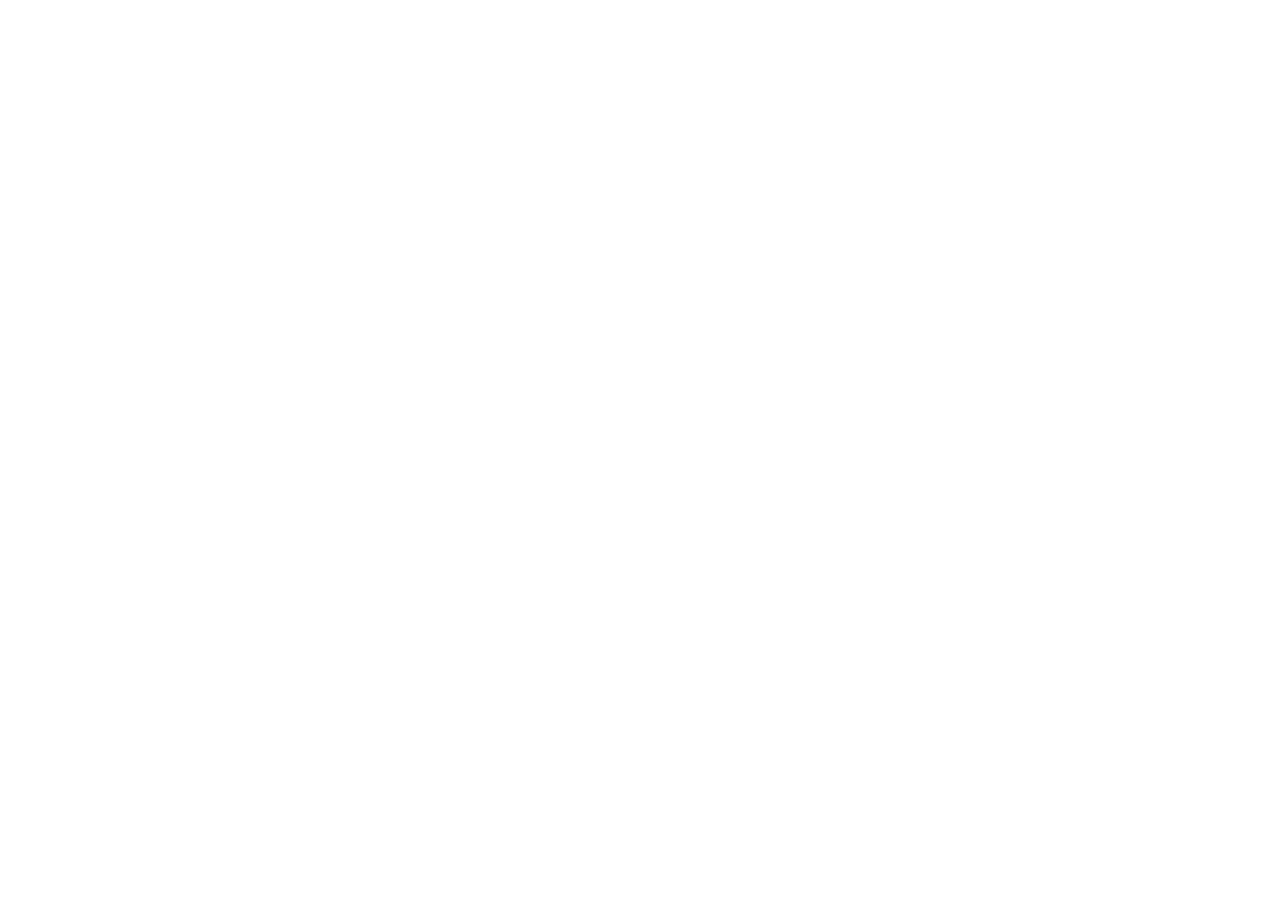
==== index.html @ 59211de1 "primer archvo subido" ====
<!DOCTYPE html>
<html lang="en">
<head>
    <meta charset="UTF-8">
    <meta name="viewport" content="width=device-width, initial-scale=1.0">
    <title>Document</title>
</head>
<body>
    <h1></h1>
    
</body>
</html>
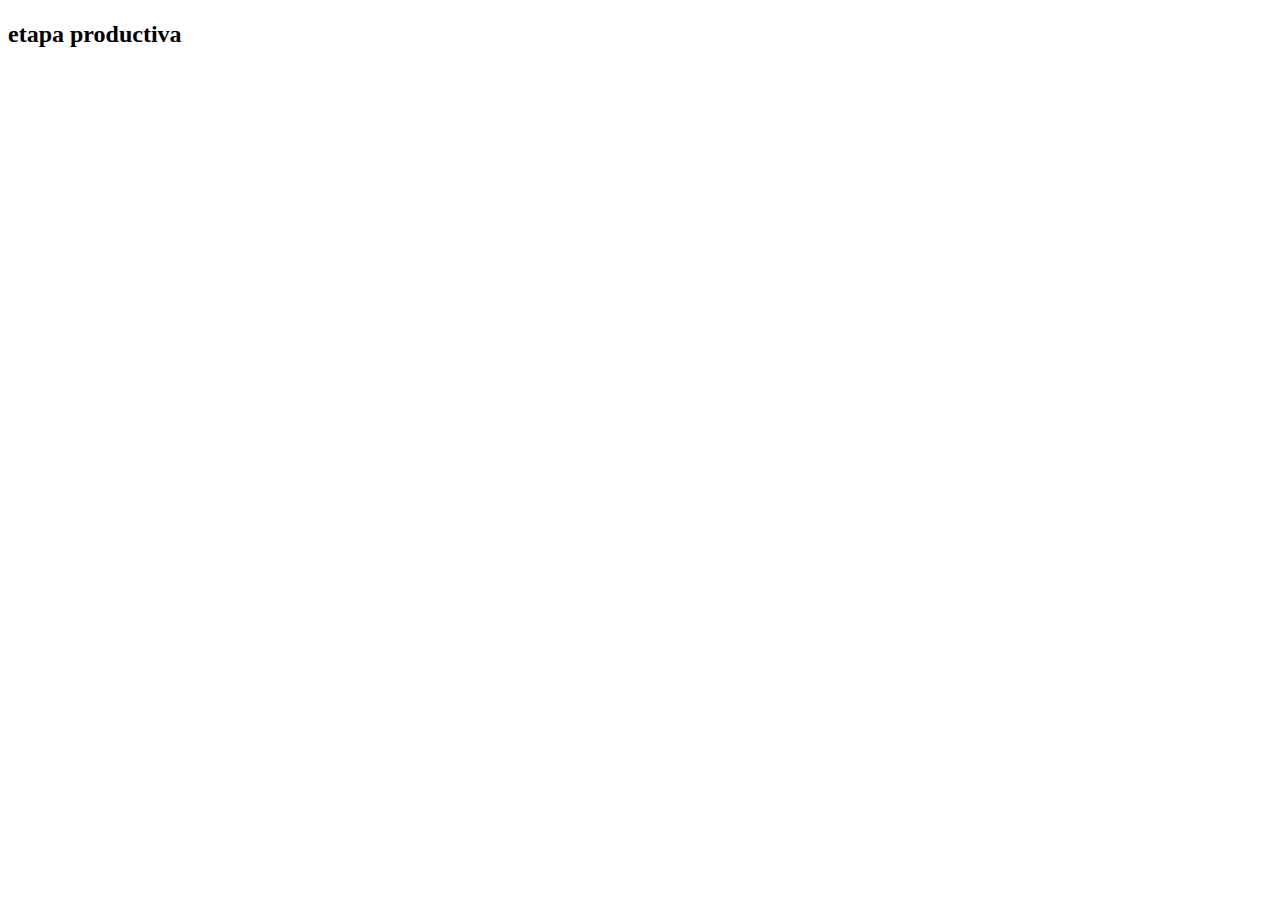
==== commit 81af502a: "Update index.html" ====
--- a/index.html
+++ b/index.html
@@ -7,6 +7,9 @@
 </head>
 <body>
     <h1></h1>
+    <div>
+        <h2>etapa productiva</h2>
+    </div>
     
 </body>
 </html>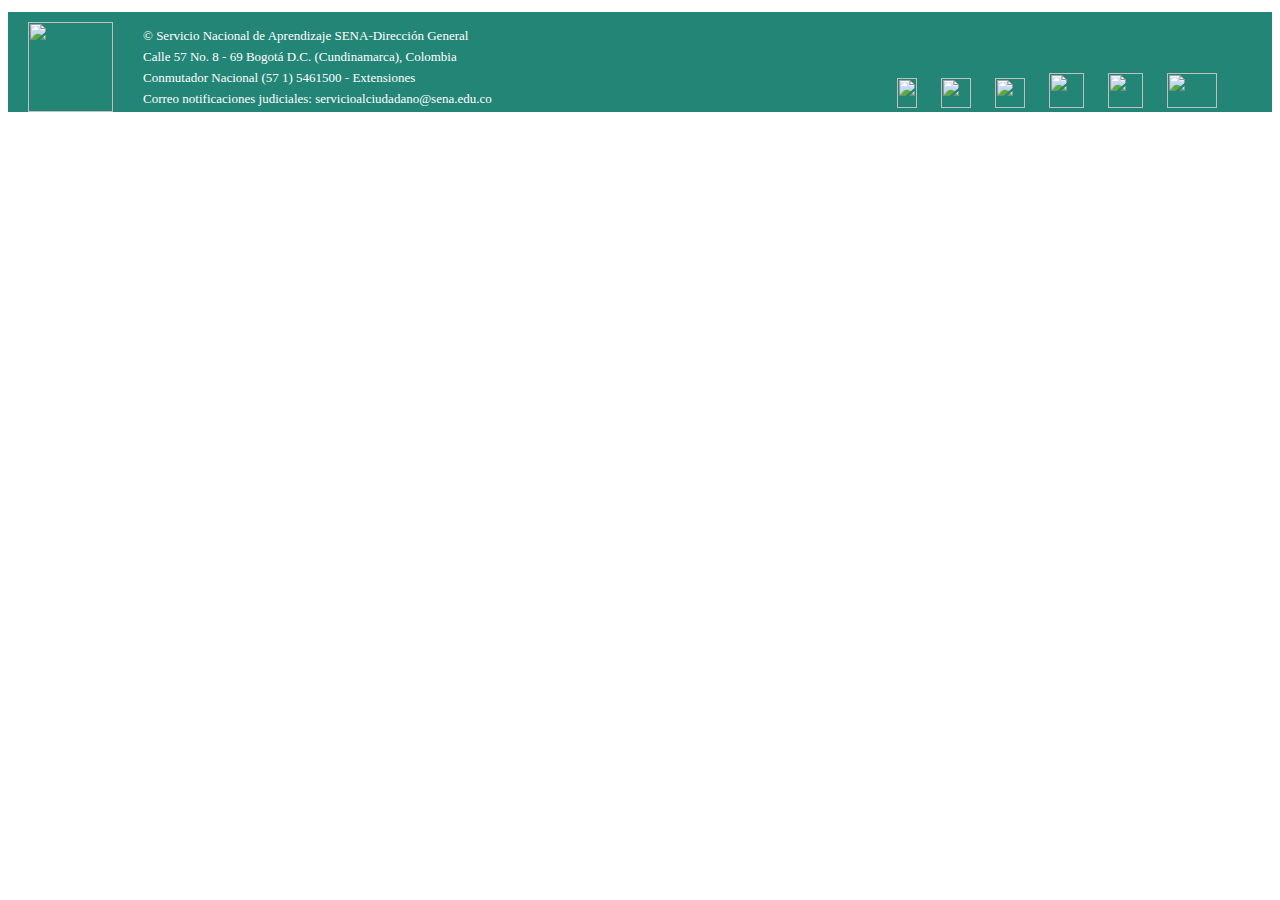
==== commit a845eeca: "contenido del index html" ====
--- a/index.html
+++ b/index.html
@@ -4,12 +4,27 @@
     <meta charset="UTF-8">
     <meta name="viewport" content="width=device-width, initial-scale=1.0">
     <title>Document</title>
+    <link rel="stylesheet" href="css/index.css">
 </head>
 <body>
-    <h1></h1>
-    <div>
-        <h2>etapa productiva</h2>
-    </div>
+    <footer class="pie">
+        <img  height="90px" width="85px" src="img/pie de pagina.png" alt="">
+        <div class="info">
+          <p>&copy; Servicio Nacional de Aprendizaje SENA-Dirección General </p>
+          <p>Calle 57 No. 8 - 69 Bogotá D.C. (Cundinamarca), Colombia</p>
+         
+           <p>Conmutador Nacional (57 1) 5461500 - Extensiones</p>
+           <p>Correo notificaciones judiciales: servicioalciudadano@sena.edu.co </p>
+        </div>
+        <nav class="icons">
+       <a href="https://www.facebook.com/SENA/" target=_blank> <img  height="30px" width="20px" src="img/icono.facebook.jpg" alt=""></a>
+       <a href="https://www.instagram.com/senacomunica/" target=_blank> <img  height="30px" width="30px" src="img/instagram-icon.png" alt=""></a>
+       <a href="https://twitter.com/SENAComunica" target=_blank><img  height="30px" width="30px" src="img/icono.twitter.png" alt=""></a>
+       <a href="https://www.youtube.com/user/SENATV" target=_blank><img  height="35px" width="35px" src="img/icono.youtube.png" alt=""></a>
+       <a href="https://www.sena.edu.co/es-co/Paginas/default.aspx" target=_blank><img  height="35px" width="35px" src="img/icono.spotify-.png" alt=""></a>
+       <a href="https://soundcloud.com/senacolombia/" target=_blank><img  height="35px" width="50px" src="img/icono.soundcloud.png" alt=""></a>
+       </nav>
+      </footer>  
     
 </body>
 </html>--- a/css/index.css
+++ b/css/index.css
@@ -0,0 +1,36 @@
+.pie{
+    position: relative;
+    margin-top: 10px;
+    width: 100%;
+    height: 100px;
+    background:rgb(35, 133, 118);
+    display: flex;
+    align-items: flex-end;
+    border-top: 2px solid #fff;
+    margin-left: 0px;
+   
+}
+.pie img
+{
+    margin-left: 20px;
+    
+}
+.info 
+{
+   border-left: solid var(--white);
+   
+}
+.info p
+{
+    font-size: 13px;
+    color: #fff;
+    font-family: Verdana;
+    margin: 5px;
+    margin-left: 30px;
+    font-family: Verdana;
+}
+.icons
+{
+    margin-left: 380px;
+    
+}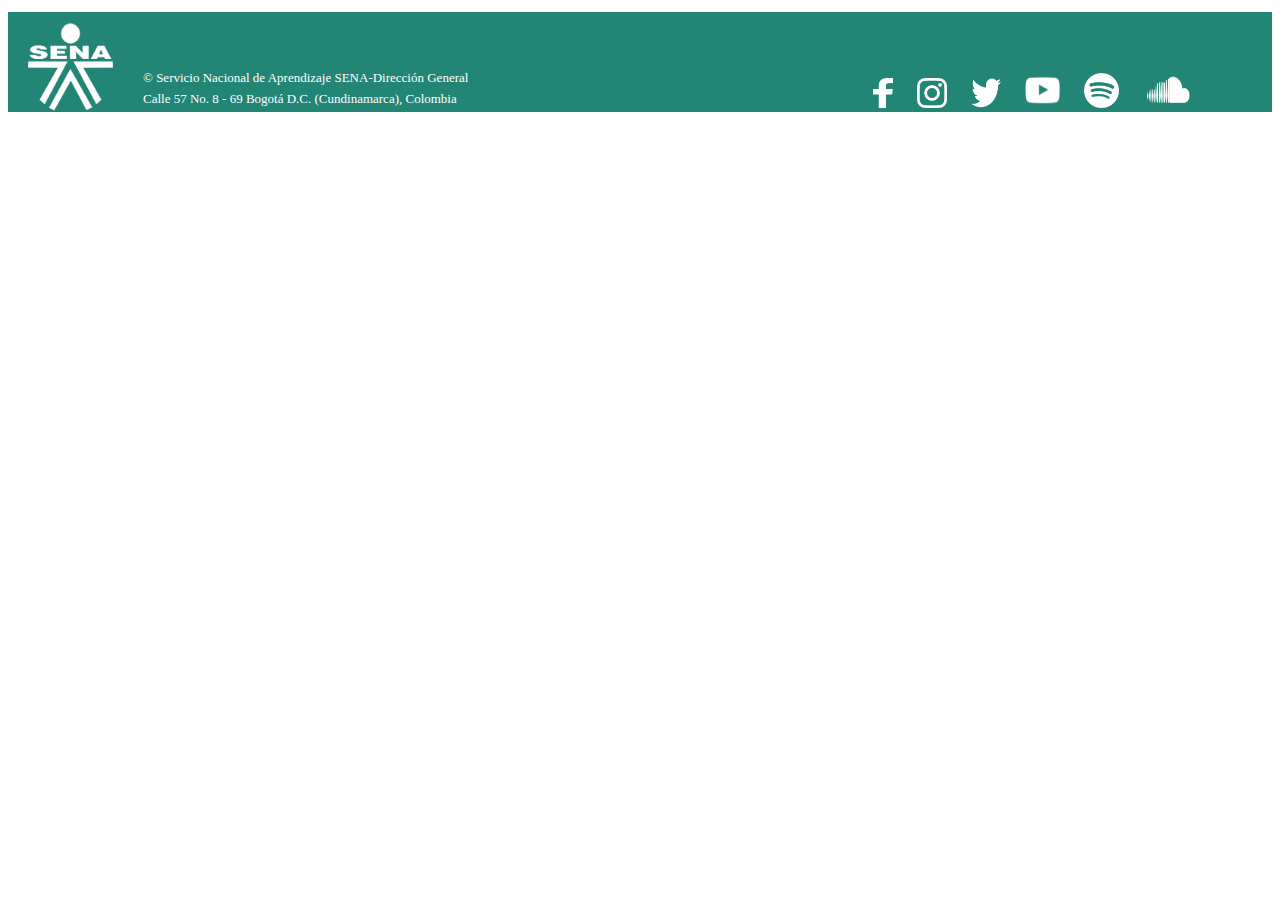
==== commit 22f6f861: "estilos pagina de  evidencias" ====
--- a/index.html
+++ b/index.html
@@ -7,24 +7,23 @@
     <link rel="stylesheet" href="css/index.css">
 </head>
 <body>
+   
     <footer class="pie">
-        <img  height="90px" width="85px" src="img/pie de pagina.png" alt="">
+        <img  height="90px" width="85px" src="imagen/pie de pagina.png" alt="">
         <div class="info">
           <p>&copy; Servicio Nacional de Aprendizaje SENA-Dirección General </p>
           <p>Calle 57 No. 8 - 69 Bogotá D.C. (Cundinamarca), Colombia</p>
-         
-           <p>Conmutador Nacional (57 1) 5461500 - Extensiones</p>
-           <p>Correo notificaciones judiciales: servicioalciudadano@sena.edu.co </p>
         </div>
         <nav class="icons">
-       <a href="https://www.facebook.com/SENA/" target=_blank> <img  height="30px" width="20px" src="img/icono.facebook.jpg" alt=""></a>
-       <a href="https://www.instagram.com/senacomunica/" target=_blank> <img  height="30px" width="30px" src="img/instagram-icon.png" alt=""></a>
-       <a href="https://twitter.com/SENAComunica" target=_blank><img  height="30px" width="30px" src="img/icono.twitter.png" alt=""></a>
-       <a href="https://www.youtube.com/user/SENATV" target=_blank><img  height="35px" width="35px" src="img/icono.youtube.png" alt=""></a>
-       <a href="https://www.sena.edu.co/es-co/Paginas/default.aspx" target=_blank><img  height="35px" width="35px" src="img/icono.spotify-.png" alt=""></a>
-       <a href="https://soundcloud.com/senacolombia/" target=_blank><img  height="35px" width="50px" src="img/icono.soundcloud.png" alt=""></a>
+       <a href="https://www.facebook.com/SENA/" target=_blank> <img  height="30px" width="20px" src="imagen/icono.facebook.jpg" alt=""></a>
+       <a href="https://www.instagram.com/senacomunica/" target=_blank> <img  height="30px" width="30px" src="imagen/instagram-icon.png" alt=""></a>
+       <a href="https://twitter.com/SENAComunica" target=_blank><img  height="30px" width="30px" src="imagen/icono.twitter.png" alt=""></a>
+       <a href="https://www.youtube.com/user/SENATV" target=_blank><img  height="35px" width="35px" src="imagen/icono.youtube.png" alt=""></a>
+       <a href="https://www.sena.edu.co/es-co/Paginas/default.aspx" target=_blank><img  height="35px" width="35px" src="imagen/icono.spotify-.png" alt=""></a>
+       <a href="https://soundcloud.com/senacolombia/" target=_blank><img  height="35px" width="50px" src="imagen/icono.soundcloud.png" alt=""></a>
        </nav>
-      </footer>  
+      </footer> 
+
     
 </body>
 </html>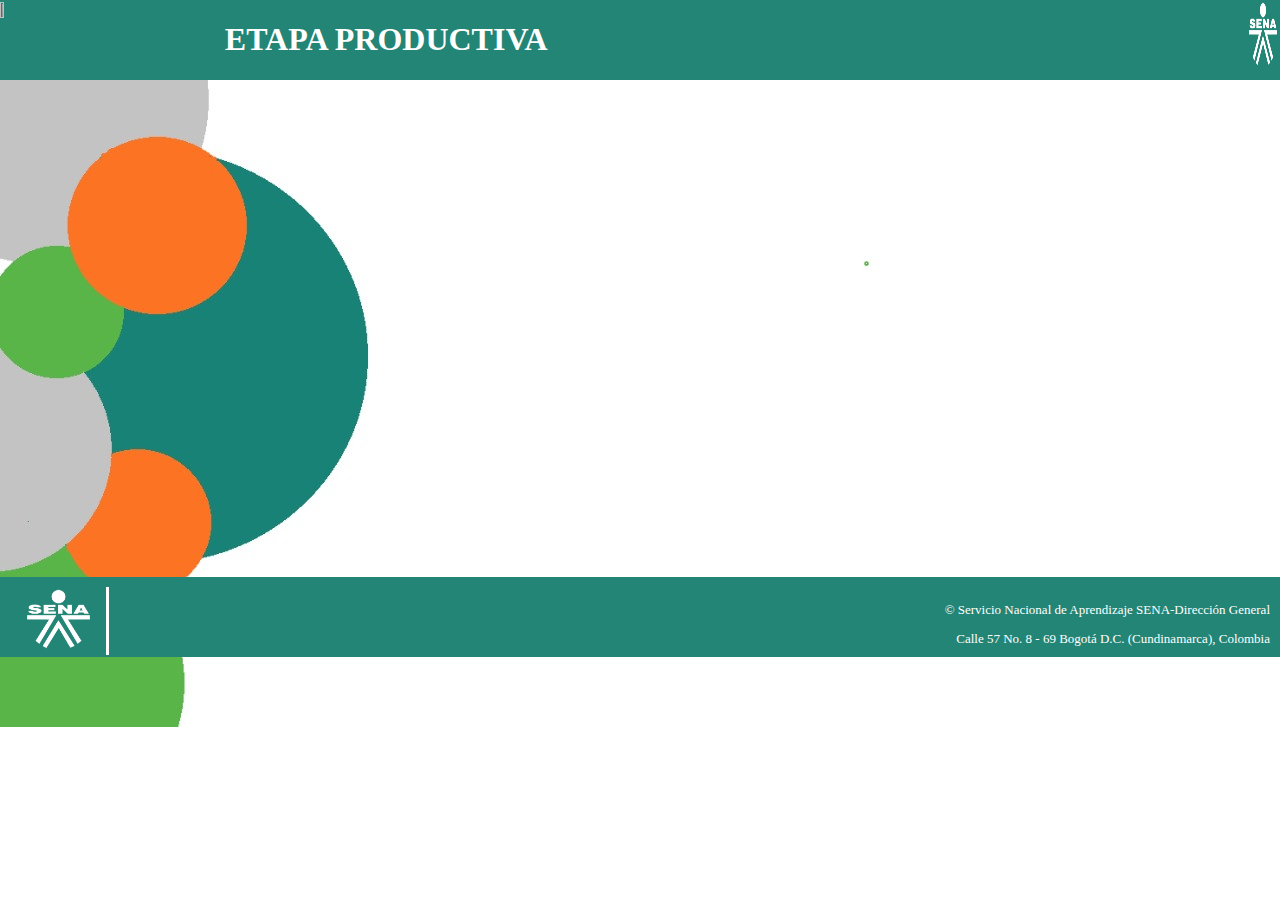
==== commit 831c4efe: "index.html y index.css" ====
--- a/index.html
+++ b/index.html
@@ -7,21 +7,38 @@
     <link rel="stylesheet" href="css/index.css">
 </head>
 <body>
-   
+   <header>
+
+        <div class="imgmenu">
+            <img src="https://lh3.googleusercontent.com/proxy/SBrI7Wu-qiLnuXHNQUlReXj0Q9xdlP9RISym2NYKAR0UpJnIeBdsmxAy5oJZD_6GOn_1b9ucL9PUDJtqmwuxSaUyhXY" alt="">
+        </div>
+
+        <div class="title">
+            <h1>ETAPA PRODUCTIVA</h1>
+        </div>
+
+        <div class="logoo">
+            <img src="imagen/pie de pagina.png" alt="no font">
+        </div>
+
+   </header>
+        <div class="contenido">
+
+            <div class="video">
+                <iframe  src="https://www.powtoon.com/embed/eeZpDKZQsfe/" frameborder="0%" ></iframe>
+            </div>
+
+        </div>
+
     <footer class="pie">
-        <img  height="90px" width="85px" src="imagen/pie de pagina.png" alt="">
+        <div class="imgpie">
+            <img   src="imagen/pie de pagina.png" alt="">
+        </div>
+        
         <div class="info">
           <p>&copy; Servicio Nacional de Aprendizaje SENA-Dirección General </p>
           <p>Calle 57 No. 8 - 69 Bogotá D.C. (Cundinamarca), Colombia</p>
         </div>
-        <nav class="icons">
-       <a href="https://www.facebook.com/SENA/" target=_blank> <img  height="30px" width="20px" src="imagen/icono.facebook.jpg" alt=""></a>
-       <a href="https://www.instagram.com/senacomunica/" target=_blank> <img  height="30px" width="30px" src="imagen/instagram-icon.png" alt=""></a>
-       <a href="https://twitter.com/SENAComunica" target=_blank><img  height="30px" width="30px" src="imagen/icono.twitter.png" alt=""></a>
-       <a href="https://www.youtube.com/user/SENATV" target=_blank><img  height="35px" width="35px" src="imagen/icono.youtube.png" alt=""></a>
-       <a href="https://www.sena.edu.co/es-co/Paginas/default.aspx" target=_blank><img  height="35px" width="35px" src="imagen/icono.spotify-.png" alt=""></a>
-       <a href="https://soundcloud.com/senacolombia/" target=_blank><img  height="35px" width="50px" src="imagen/icono.soundcloud.png" alt=""></a>
-       </nav>
       </footer> 
 
     
--- a/css/index.css
+++ b/css/index.css
@@ -1,36 +1,99 @@
-.pie{
-    position: relative;
-    margin-top: 10px;
-    width: 100%;
-    height: 100px;
-    background:rgb(35, 133, 118);
-    display: flex;
-    align-items: flex-end;
-    border-top: 2px solid #fff;
-    margin-left: 0px;
-   
-}
-.pie img
-{
-    margin-left: 20px;
+    body
+    {
+        margin: 0px;
+        padding: 0px;
+        font-family: Verdana;
+        background-image: url(../imagen/fondo.jpg);
+        background-repeat: no-repeat;
+    }
+
+       /* encabezado*/
+    header
+    {
+        width: 100%;
+        height: 80px;
+        background-color:rgb(35, 133, 118);
+        display: flex;
+    }
+
+    .imgmenu img
+    {
+        margin-top:8% ;
+        width:18%;
+        height: 45%;
+        cursor: pointer;
+    }
+    .title
+    {
+        width: 90%;
+        margin-left: 16%;
+        color: white;
+    }
+    .logoo img
+    {
+        margin-left: 45%;
+        margin-top: 3%;
+        width: 50%;
+        height: 80%;
+    }
+
+    /*contenido*/
+    .contenido
+    {
+        display: flex;
+        width: 100%;
+    }
     
-}
-.info 
-{
-   border-left: solid var(--white);
-   
-}
-.info p
-{
-    font-size: 13px;
-    color: #fff;
-    font-family: Verdana;
-    margin: 5px;
-    margin-left: 30px;
-    font-family: Verdana;
-}
-.icons
-{
-    margin-left: 380px;
+
+    .video
+    {
+        margin: 2% 2px 0px  30%;
+        width: 60%;
+    }
     
-}+    .video iframe
+    {
+        width:99%;
+        height:456px;
+    }
+
+    /*pie de pagina*/
+
+    .pie{
+        position: relative;
+        margin-top: 11px;
+        width: 100%;
+        height: 80px;
+        background:rgb(35, 133, 118);
+        display: flex;
+        align-items: flex-end;
+        margin-left: 0px;
+    
+    }
+    
+    .imgpie
+    {
+        margin: 2% 1% 2px 2%;
+        border-right: solid white;
+        width: 7%;
+    }
+    .imgpie img
+    {
+      margin: 2% 2%;
+        width: 78%;
+        height: 60px;
+    }
+    .info 
+    {
+        margin-right: 10px;
+        width: 100%;
+        height: 84%;
+        text-align: end;
+    }
+    .info p
+    {
+        font-size: 13px;
+        color: #fff;
+       
+    }
+   